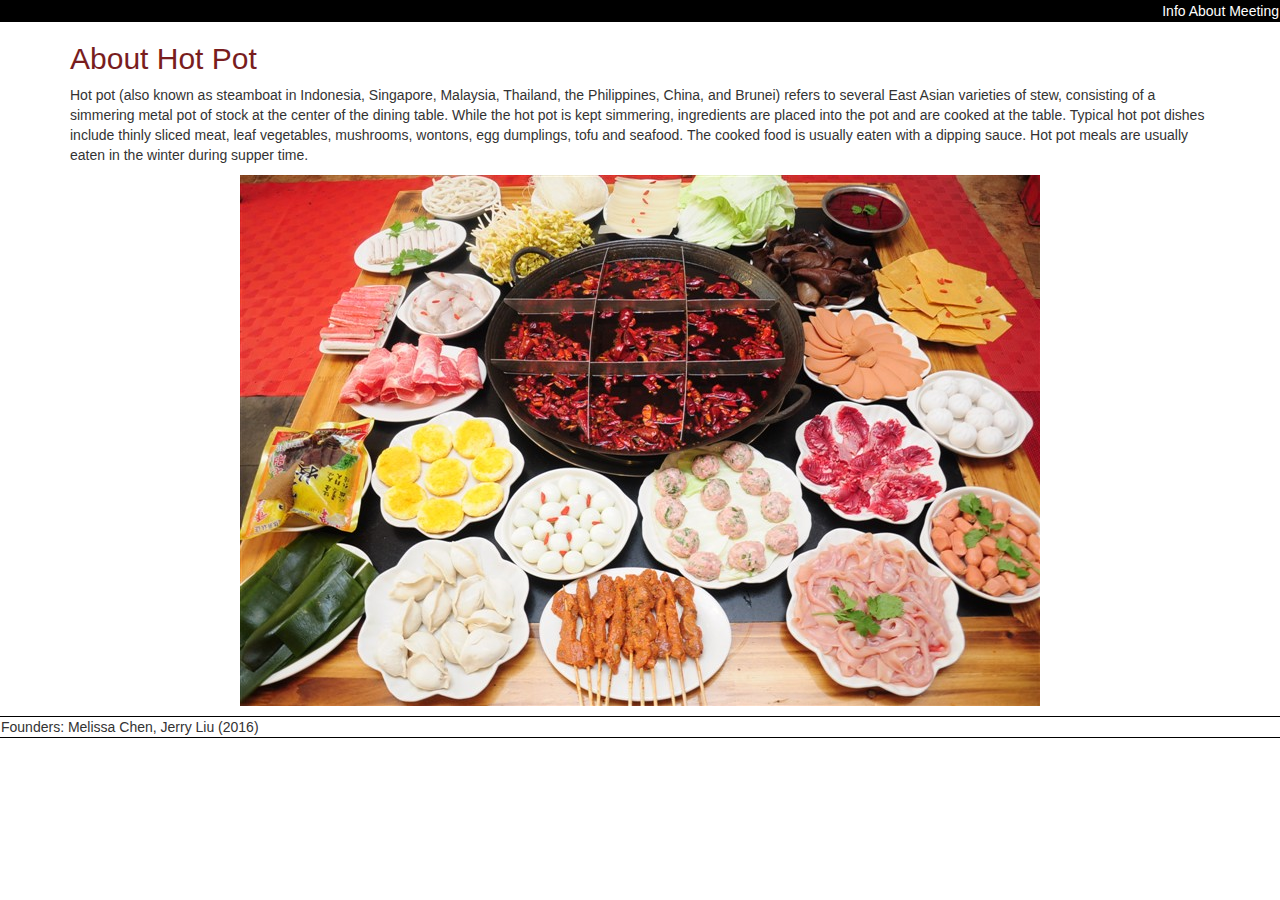
==== about.html @ 5c829140 "Auto-resize, Text location adjustment, Page split: 	* style.css: added auto margin to prevent browse" ====
<!DOCTYPE html>
<html>
<head>
	<title>About Hotpot Club</title>
  <meta charset='UTF-8' />
  <link href='css/bootstrap.css' rel='stylesheet' type='text/css' />
  <link href='style.css' rel='stylesheet' type='text/css' />
</head>
<body>
  	<script src='https://ajax.googleapis.com/ajax/libs/jquery/3.1.1/jquery.min.js'></script>
  	<script src='script.js'></script>
  	<div class="row" id="navbar" style="border: 1px solid black">
    <nav>
    	<a href="index.html">Info</a>
    	<a href="about.html">About</a>
     	<a href="meeting.html">Meeting</a>
    </nav>
  	</div>
	<div class = "container">
	<h2>About Hot Pot</h2>
	<p>
    Hot pot (also known as steamboat in Indonesia, Singapore, Malaysia, Thailand, the Philippines, China, and Brunei) refers to several East Asian varieties of stew, consisting of a simmering metal pot of stock at the center of the dining table. While the hot pot is kept simmering, ingredients are placed into the pot and are cooked at the table. Typical hot pot dishes include thinly sliced meat, leaf vegetables, mushrooms, wontons, egg dumplings, tofu and seafood. The cooked food is usually eaten with a dipping sauce. Hot pot meals are usually eaten in the winter during supper time.
    </p>

    <!-- Picture -->
    <p>
      <img src="hotpot.jpg" title="Chongqing Hotpot" alt="Picture of hotpot">
    </p>
    </div>

    <div class="row" style="border: 1px solid black">
	  <div class="col-xs-4">
	    Founders: Melissa Chen, Jerry Liu (2016)
	  </div>
	</div>

</body>
</html>
---- style.css ----
img {
    display: block;
    margin: 0 auto;
    max-width: 90%;
	max-height: 90%;
}
h2{
	color: rgb(121,29,30);
}
h1{
  font-size: 80px;
  font-family: tahoma;
  text-align: center;
}
body{
  margin: 0px;
}
#navbar{
	text-align: right;
	margin: auto;
	color:white;
	background-color: black;
}
nav a
{
	color:white;
}
#navbar a:hover{
	transition: 0.15s;
	background-color: rgba(0,0,0,0.4);
}
li {
	float: right;
}
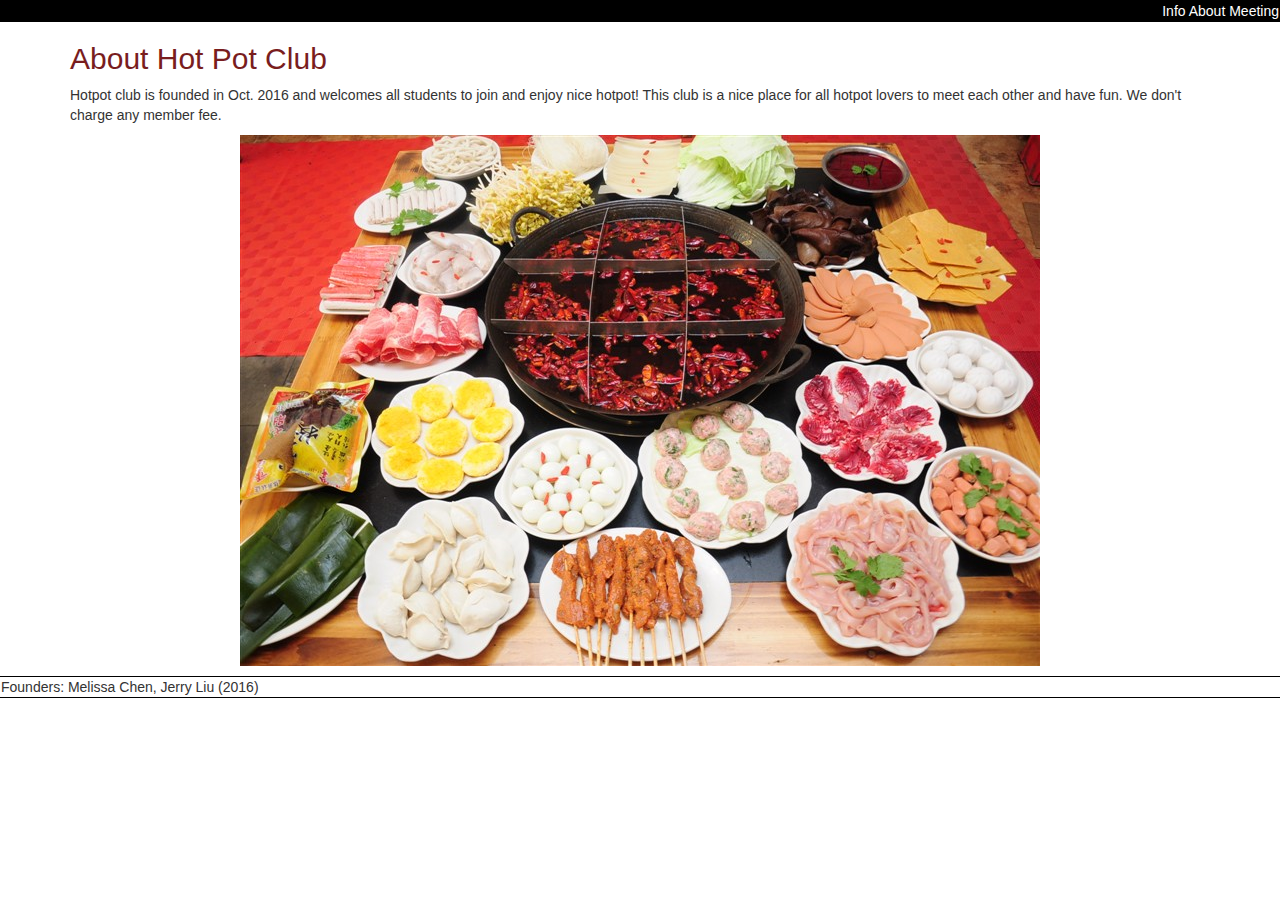
==== commit 56c8bda2: "Contents update 	* style.css: Updated color for h3 header. 	* index.html: Introduces the background " ====
--- a/about.html
+++ b/about.html
@@ -17,10 +17,10 @@
     </nav>
   	</div>
 	<div class = "container">
-	<h2>About Hot Pot</h2>
+	<h2>About Hot Pot Club</h2>
 	<p>
-    Hot pot (also known as steamboat in Indonesia, Singapore, Malaysia, Thailand, the Philippines, China, and Brunei) refers to several East Asian varieties of stew, consisting of a simmering metal pot of stock at the center of the dining table. While the hot pot is kept simmering, ingredients are placed into the pot and are cooked at the table. Typical hot pot dishes include thinly sliced meat, leaf vegetables, mushrooms, wontons, egg dumplings, tofu and seafood. The cooked food is usually eaten with a dipping sauce. Hot pot meals are usually eaten in the winter during supper time.
-    </p>
+    Hotpot club is founded in Oct. 2016 and welcomes all students to join and enjoy nice hotpot! This club is a nice place for all hotpot lovers to meet each other and have fun. We don't charge any member fee.
+  </p>
 
     <!-- Picture -->
     <p>
--- a/style.css
+++ b/style.css
@@ -6,6 +6,9 @@
 	max-height: 90%;
 }
 h2{
+	color: rgb(121,29,30);
+}
+h3{
 	color: rgb(121,29,30);
 }
 h1{
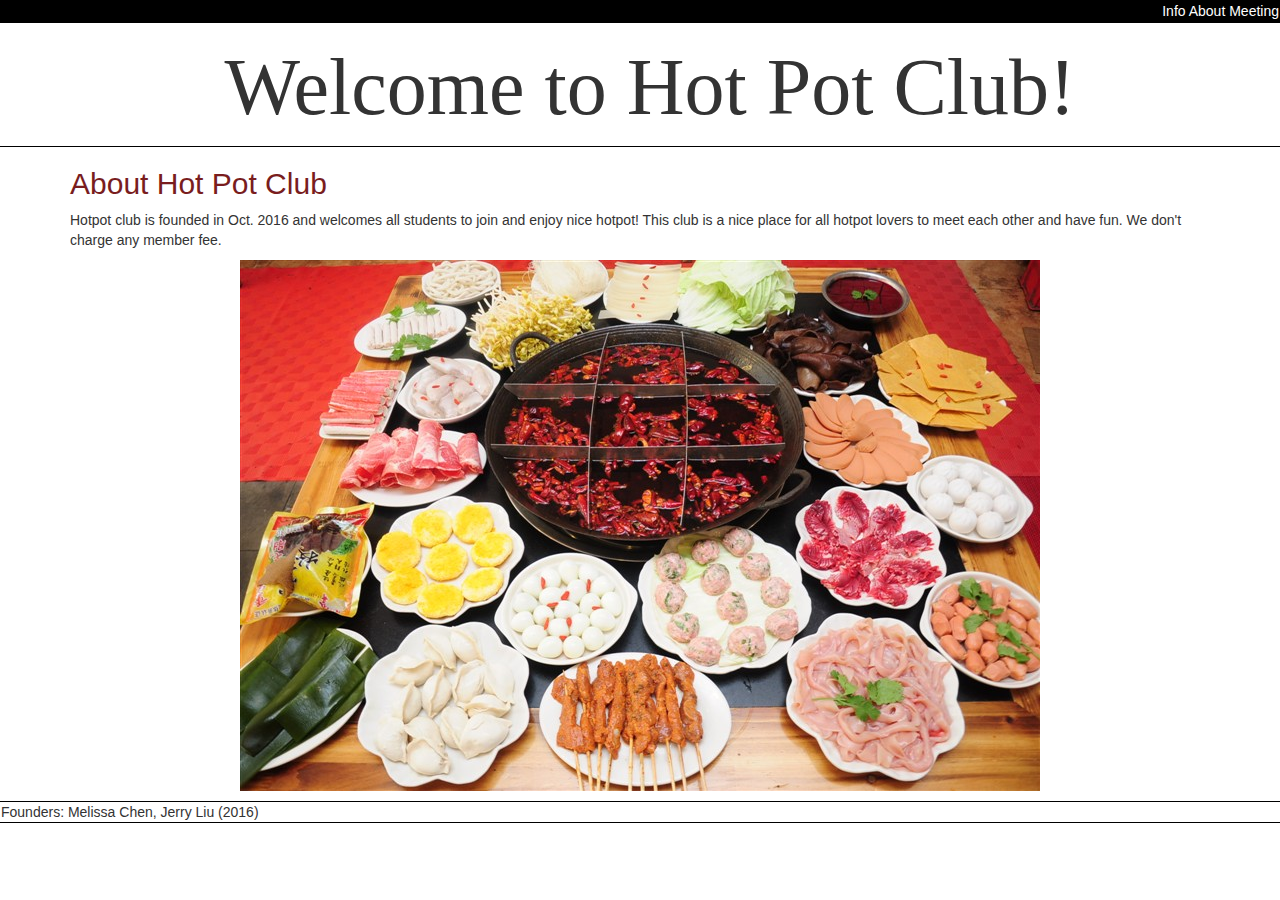
==== commit 4d7bcd46: "Welcome to Hot Pot Club! added to About and Meeting pages" ====
--- a/about.html
+++ b/about.html
@@ -16,6 +16,9 @@
      	<a href="meeting.html">Meeting</a>
     </nav>
   	</div>
+	<div class="row" style="padding-left: 20px; padding-bottom: 5px; border: 1px solid black">
+    <h1> Welcome to Hot Pot Club!</h1>
+  </div>
 	<div class = "container">
 	<h2>About Hot Pot Club</h2>
 	<p>
@@ -35,4 +38,4 @@
 	</div>
 
 </body>
-</html>+</html>
